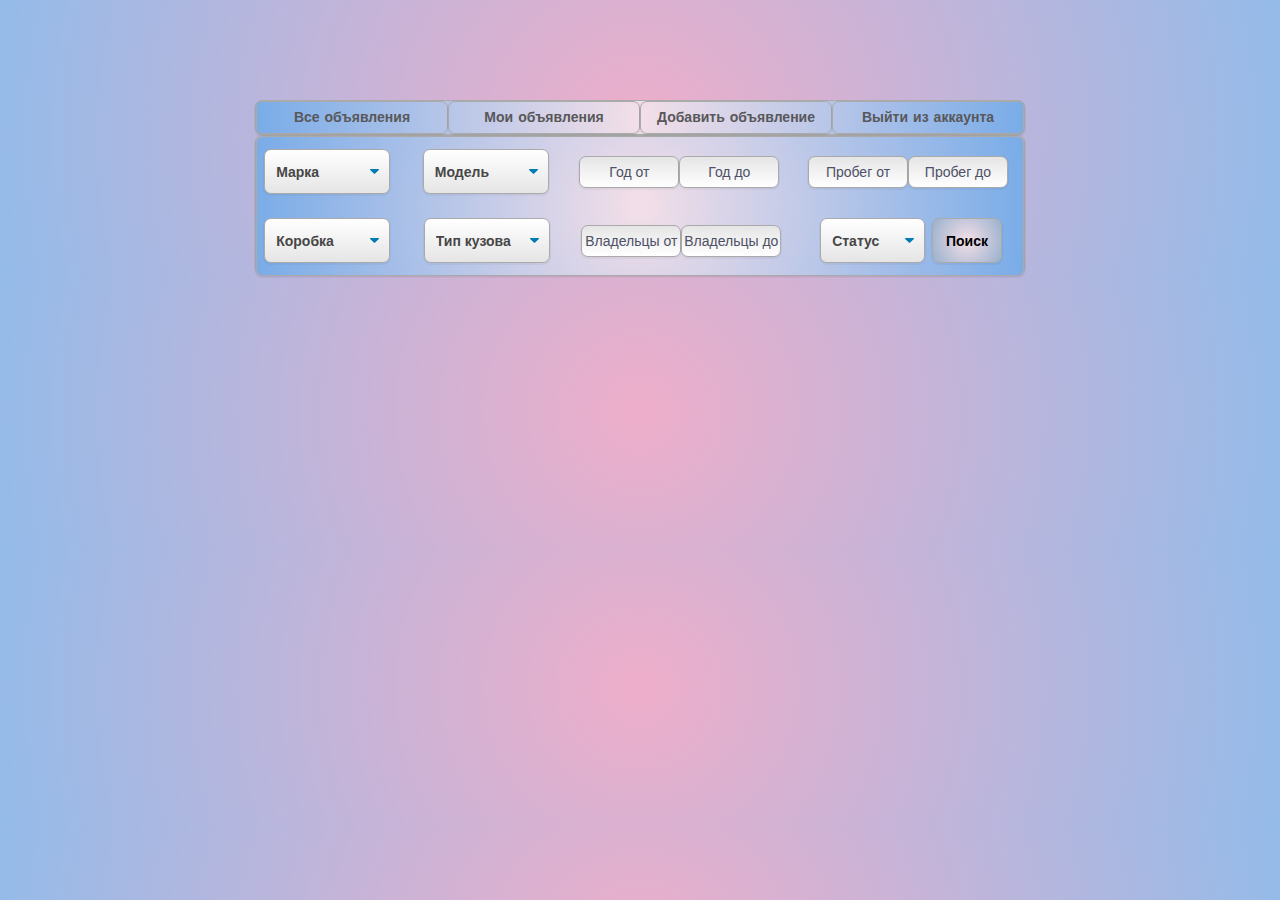
==== src/main/webapp/index.html @ 7c6b9d14 "Без фильтров." ====
<!DOCTYPE html>
<html lang="en">
<head>
    <meta charset="UTF-8">
    <meta http-equiv="X-UA-Compatible" content="IE=edge">
    <meta name="viewport" content="width=device-width, initial-scale=1.0">
    <link rel="preconnect" href="https://fonts.googleapis.com">
    <link rel="preconnect" href="https://fonts.gstatic.com" crossorigin>
    <link href="https://fonts.googleapis.com/css2?family=Josefin+Sans:wght@400;700&display=swap" rel="stylesheet">
    <title>Машинки</title>
    <script src="https://ajax.googleapis.com/ajax/libs/jquery/3.3.1/jquery.min.js"></script>
    <script src="https://code.jquery.com/jquery-3.4.1.min.js"></script>
    <link rel="stylesheet" href="https://use.fontawesome.com/releases/v5.6.1/css/all.css"
          integrity="sha384-gfdkjb5BdAXd+lj+gudLWI+BXq4IuLW5IT+brZEZsLFm++aCMlF1V92rMkPaX4PP" crossorigin="anonymous">

    <script src="logic.js"></script>
    <link rel="stylesheet" href="css/styleM.css">


</head>
<body>

<div class="container">
    <div class="nav">
        <div class="menu">
            Все объявления
        </div>
        <div class="menu" id="ow">
            Мои объявления
        </div>
        <div class="menu" id="new_post">
            Добавить объявление
        </div>
        <div class="menu" id="exit">
            Выйти из аккаунта
        </div>
    </div>
    <div class="todo-item" id="ti">

    </div>

    <div class="ca" id="c1">
        <div class="adv">
            <div class="f">
                <img src="image/au.jpeg" alt="альтернативный текст">
            </div>
            <div class="inf">
                <div class="us-info">
                    <div class="us">
                        <span><b>89787898989</b></span>
                    </div>
                    <div class="us">
                        <span><b>Иван</b></span>
                    </div>
                    <div class="price">
                        <span><b>Цена: 1598972р</b></span>
                    </div>
                    <div class="st-act">
                        <span><i class="fas fa-check"></i></span>
                    </div>
                </div>
                <div class="abcar" style="align-content: center">
                    <span><b>Lada Kalina, 2010 года, 158999 пробег. 3 хозяина.</b></span>
                </div>
                <div class="desc">
                <span>Я собственник уже 3 года, в машину вложено много сил и средств,
                    30 тыс назад перебран двигатель поршни безвтык, стойки сс20 вкруговую,
                    рулевая рейка сс20, вкруговую шумка, хорошая аудиосистема с усилителем,
                    камера заднего вида парктроники. Цена с учетом недостатков, торг только у капота.
                Цена с учетом недостатков, торг только у капота.
                Цена с учетом недостатков, торг только у капота.</span>
                </div>
            </div>
        </div>

    </div>

</div>


</body>
</html>
---- src/main/webapp/css/styleM.css ----
* {
    padding: 0;
    margin: 0;
    box-sizing: border-box;
}

body {
    font-family: 'Josefin Sans', sans-serif;
    font-size: 14px;
    display: flex;
    justify-content: center;
    background: rgb(238, 174, 202);
    background: radial-gradient(circle, rgba(238, 174, 202, 1) 0%, rgba(148, 187, 233, 1) 100%);

}

.container {
    width: 100%;
    max-width: 770px;
    margin: 100px 30px 0;
}

.nav {
    width: 100%;
    height: 35px;
    background: rgb(244, 223, 232);
    background: radial-gradient(circle, rgba(244, 223, 232, 1) 0%, rgba(121, 172, 232, 1) 100%);
    display: flex;
    cursor: pointer;
    justify-content: space-between;
    flex-wrap: wrap;
    border: 1px solid #aaa;
    box-shadow: 0 1px 0 1px rgba(0, 0, 0, .04);
    border-radius: .5em;
    color: hsl(240, 1%, 35%);
}

.nav2 {
    width: 100%;
    height: 35px;
/*    background: rgb(244, 223, 232);
    background: radial-gradient(circle, rgba(244, 223, 232, 1) 0%, rgba(121, 172, 232, 1) 100%);*/
    display: flex;
    cursor: pointer;
    justify-content: space-between;
    flex-wrap: wrap;
    border: 1px solid #aaa;
    box-shadow: 0 1px 0 1px rgba(0, 0, 0, .04);
    border-radius: .5em;
    color: hsl(240, 1%, 35%);
}

.menu {
    width: 25%;
    display: flex;
    justify-content: center;
    align-items: center;
    padding-left: 7px;
    padding-right: 7px;
    font-family: 'Josefin Sans', sans-serif;
    font-weight: bold;
    border: 1px solid #aaa;
    box-shadow: 0 1px 0 1px rgba(0, 0, 0, .04);
    border-radius: .5em;
}


#exitId {
    padding-right: 7px;
}



.new-todo {
    width: 100%;
    height: 140px;
    background-color: rgba(148, 187, 233, 1);
    margin-top: 35px;
    border-radius: 6px;
    display: flex;
}


.check {
    width: 140px;
    display: flex;
    justify-content: center;
    align-items: center;
    padding-left: 7px;
    padding-right: 7px
}


.todo-item input {
    text-align: center;
    width: 100px;
    padding: 7px 0;
    font-size: 14px;
    outline: none;
    color: black;
    background: linear-gradient(0deg, rgba(255, 255, 255, 1) 0%, rgba(229, 229, 229, 1) 100%);
    border: 1px solid #aaa;
    box-shadow: 0 1px 0 1px rgba(0, 0, 0, .04);
    border-radius: .5em;
}


.todo-item input::placeholder {
    text-align: center;
    color: hsl(233, 14%, 35%);
}

.todo-text {
    width: 280px;
    display: flex;
    align-items: center;
    font-size: 14px;
    color: hsl(234, 39%, 85%);
    margin-left: 7px;
}

.shadow {
    box-shadow: 0 0 0 9999px rgba(0, 0, 0, 0.3);
}

.descr {
    text-align: center;
    font-size: 12px;
}


.cg {
    width: 105px;
    padding: 7px 0;
    font-size: 12px;
    background-color: transparent;
    border: none;
    outline: none;
    color: hsl(110, 70%, 40%);
    font-family: 'Josefin Sans', sans-serif;
    text-align: center;
}

#cat_title {
    color: hsl(110, 70%, 40%);
}


#search {
    font-family: sans-serif;
    font-weight: 700;
    margin-left: 7px;
    width: 70px;
    text-align: center;
    height: 45px;
    font-size: 14px;
    top: -35px;
    outline: none;
    color: black;
    background: rgb(244,223,232);
    background: radial-gradient(circle, rgba(244,223,232,1) 0%, rgba(153,177,205,1) 100%);
    border: 1px solid #aaa;
    box-shadow: 0 1px 0 1px rgba(0, 0, 0, .04);
    border-radius: .5em;
}

#find {
    width: 100%;
    height: 140px;
    background: rgb(244, 223, 232);
    background: radial-gradient(circle, rgba(244, 223, 232, 1) 0%, rgba(121, 172, 232, 1) 100%);
    display: flex;
    cursor: pointer;
    justify-content: space-between;
    flex-wrap: wrap;
    border: 1px solid #aaa;
    box-shadow: 0 1px 0 1px rgba(0, 0, 0, .04);
    border-radius: .5em;
}

.sel-cat {
    width: 105px;
}

.todo-item {
    width: 100%;
    height: 140px;
    display: flex;
    cursor: pointer;
    justify-content: space-between;
    flex-wrap: wrap;
    border: 1px solid #aaa;
    box-shadow: 0 1px 0 1px rgba(0, 0, 0, .04);
    border-radius: .5em;
}


#yes {
    margin-top: 7px;
    width: 100%;
    height: 224px;
    background: rgb(241, 235, 237);
    background: radial-gradient(circle, rgb(234, 230, 231) 0%, rgb(194, 201, 207) 100%);
    display: flex;
    transition: all .25s ease;
    cursor: pointer;
    transition-property: box-shadow, transform, border-color;
    border: 1px solid #aaa;
    box-shadow: 0 1px 0 1px rgba(0, 0, 0, .04);
    border-radius: .5em;
    opacity: 0.40;
}

.adv {
    margin-top: 7px;
    width: 100%;
    height: 224px;
    background: rgb(244, 223, 232);
    background: radial-gradient(circle, rgba(244, 223, 232, 1) 0%, rgba(121, 172, 232, 1) 100%);
    display: flex;
    transition: all .25s ease;
    cursor: pointer;
    transition-property: box-shadow, transform, border-color;
    border: 1px solid #aaa;
    box-shadow: 0 1px 0 1px rgba(0, 0, 0, .04);
    border-radius: .5em;

    /*  justify-content: space-between;
      flex-wrap: wrap;*/
}

.f {
    width: 35%;
    height: 210px;
    display: flex;
    cursor: pointer;
    transition: all .25s ease;
    transition-property: box-shadow, transform, border-color;
    margin-top: 7px;
    margin-bottom: 14px;
    justify-content: center;
    align-items: center;

}

.inf {
    margin-left: 10px;
    width: 65%;
    height: 100%;
    cursor: pointer;
    transition: all .25s ease;
    transition-property: box-shadow, transform, border-color;

}

img {
    width: 100%;
    height: 100%;
    padding: 7px;
}

.us-info {
    margin-top: 7px;
    width: 95%;
    display: flex;
    justify-content: space-between;
    height: 28px;
    font-size: 10px;
    border: none;
    outline: none;
    color: #474646;
}

.price, .us {
    display: flex;
    align-items: center;
    width: 30%;
    height: 100%;
    font-size: 10px;
    outline: none;
    color: #474646;
    background: rgb(255, 255, 255);
    background: linear-gradient(0deg, rgba(255, 255, 255, 1) 0%, rgba(229, 229, 229, 1) 100%);
    border: 1px solid #aaa;
    box-shadow: 0 1px 0 1px rgba(0, 0, 0, .04);
    border-radius: .5em;
    font-family: 'Josefin Sans', sans-serif;
}

.st-act {
    display: flex;
    align-items: center;
    width: 10%;
    height: 100%;
    font-size: 14px;
    outline: none;
    color: #474646;
    background: rgb(255, 255, 255);
    background: linear-gradient(0deg, rgba(255, 255, 255, 1) 0%, rgba(229, 229, 229, 1) 100%);
    border: 1px solid #aaa;
    box-shadow: 0 1px 0 1px rgba(0, 0, 0, .04);
    border-radius: .5em;
    font-family: 'Josefin Sans', sans-serif;
}


.title {
    margin-top: 10px;
    display: flex;
    align-items: center;
    width: 95%;
    height: 28px;
    padding: 7px 0;
    font-size: 14px;
    outline: none;
    color: #474646;
    background: rgb(255, 255, 255);
    background: linear-gradient(0deg, rgba(255, 255, 255, 1) 0%, rgba(229, 229, 229, 1) 100%);
    border: 1px solid #aaa;
    box-shadow: 0 1px 0 1px rgba(0, 0, 0, .04);
    border-radius: .5em;
    font-family: 'Josefin Sans', sans-serif;
}

.abcar {
    margin-top: 10px;
    display: flex;
    align-items: center;
    width: 95%;
    height: 28px;
    padding: 7px 0;
    font-size: 10px;
    outline: none;
    color: #474646;
    background: rgb(255, 255, 255);
    background: linear-gradient(0deg, rgba(255, 255, 255, 1) 0%, rgba(229, 229, 229, 1) 100%);
    border: 1px solid #aaa;
    box-shadow: 0 1px 0 1px rgba(0, 0, 0, .04);
    border-radius: .5em;
    font-family: 'Josefin Sans', sans-serif;
}

.desc {
    margin-top: 10px;
    display: flex;
    align-items: center;
    width: 95%;
    height: 119px;
    padding: 7px 0;
    font-size: 10px;
    color: #474646;
    background: rgb(255, 255, 255);
    background: linear-gradient(0deg, rgba(255, 255, 255, 1) 0%, rgba(229, 229, 229, 1) 100%);
    border: 1px solid #aaa;
    box-shadow: 0 1px 0 1px rgba(0, 0, 0, .04);
    border-radius: .5em;
    font-family: 'Josefin Sans', sans-serif;
}

span {
    width: 100%;
    float: left;
    font-family: 'Josefin Sans', sans-serif;
    text-align: center;
    padding: 7px;
}

b {
    font-family: 'Josefin Sans', sans-serif;
    text-align: center;
    font-size: 14px;
    padding: 7px;
}

.us:hover {
    transform: translateY(-2px);
    box-shadow: 0 0 7px 0 hsl(237, 8%, 54%);
    border-color: hsl(233, 22%, 70%);
}


.todo-item:hover {
    transform: translateY(-2px);
    box-shadow: 0 0 7px 0 hsl(237, 8%, 54%);
    border-color: hsl(233, 22%, 70%);
}

.adv:hover {
    transform: translateY(-2px);
    box-shadow: 0 0 7px 0 hsl(237, 8%, 54%);
    border-color: hsl(233, 22%, 70%);
}

.save:hover {
    transform: translateY(-2px);
    box-shadow: 0 0 7px 0 hsl(237, 8%, 54%);
    border-color: hsl(233, 22%, 70%);
}

.menu:hover {
    transform: translateY(-2px);
    box-shadow: 0 0 7px 0 hsl(237, 8%, 54%);
    border-color: hsl(233, 22%, 70%);
}

.select-css {
    display: block;
    font-size: 14px;
    font-family: sans-serif;
    font-weight: 700;
    color: #474646;
    line-height: 2;
    padding: .6em 1.4em .5em .8em;
    width: 100%;
    box-sizing: border-box;
    margin: 0;
    border: 1px solid #aaa;
    box-shadow: 0 1px 0 1px rgba(0, 0, 0, .04);
    border-radius: .5em;
    -moz-appearance: none;
    -webkit-appearance: none;
    appearance: none;
    background-color: #fff;
    background-image: url('data:image/svg+xml;charset=US-ASCII,%3Csvg%20xmlns%3D%22http%3A%2F%2Fwww.w3.org%2F2000%2Fsvg%22%20width%3D%22292.4%22%20height%3D%22292.4%22%3E%3Cpath%20fill%3D%22%23007CB2%22%20d%3D%22M287%2069.4a17.6%2017.6%200%200%200-13-5.4H18.4c-5%200-9.3%201.8-12.9%205.4A17.6%2017.6%200%200%200%200%2082.2c0%205%201.8%209.3%205.4%2012.9l128%20127.9c3.6%203.6%207.8%205.4%2012.8%205.4s9.2-1.8%2012.8-5.4L287%2095c3.5-3.5%205.4-7.8%205.4-12.8%200-5-1.9-9.2-5.5-12.8z%22%2F%3E%3C%2Fsvg%3E'), linear-gradient(to bottom, #ffffff 0%, #e5e5e5 100%);
    background-repeat: no-repeat, repeat;
    background-position: right .7em top 50%, 0 0;
    background-size: .65em auto, 100%;
}

.select-css::-ms-expand {
    display: none;
}

.select-css:hover {
    border-color: #888;
}

.select-css:focus {
    border-color: #aaa;
    box-shadow: 0 0 1px 3px rgba(59, 153, 252, .7);
    color: #222;
    outline: none;
}

.select-css option {
    font-weight: normal;
}

*[dir="rtl"] .select-css, :root:lang(ar) .select-css, :root:lang(iw) .select-css {
    background-position: left .7em top 50%, 0 0;
    padding: .6em .8em .5em 1.4em;
}
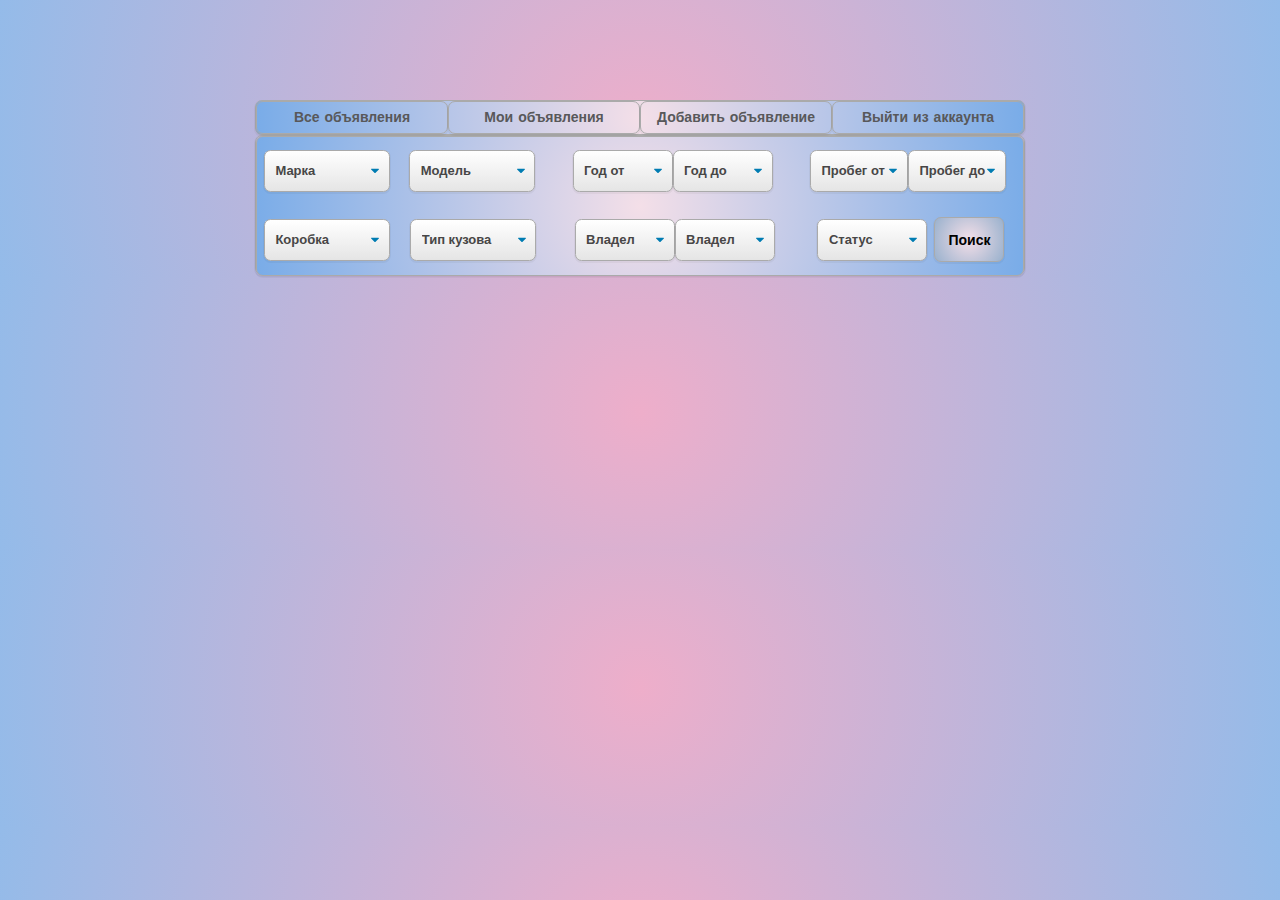
==== commit c40e042e: "Весь проект" ====
--- a/src/main/webapp/index.html
+++ b/src/main/webapp/index.html
@@ -22,7 +22,7 @@
 
 <div class="container">
     <div class="nav">
-        <div class="menu">
+        <div class="menu" id="alp">
             Все объявления
         </div>
         <div class="menu" id="ow">
@@ -42,7 +42,8 @@
     <div class="ca" id="c1">
         <div class="adv">
             <div class="f">
-                <img src="image/au.jpeg" alt="альтернативный текст">
+              <!--  <img src="<c:url value='/download.do?id=${can.id}'/>" width="200px" height="150px"/>-->
+               <!-- <img src="image/au.jpeg" alt="альтернативный текст">-->
             </div>
             <div class="inf">
                 <div class="us-info">
--- a/src/main/webapp/css/styleM.css
+++ b/src/main/webapp/css/styleM.css
@@ -225,13 +225,11 @@
     box-shadow: 0 1px 0 1px rgba(0, 0, 0, .04);
     border-radius: .5em;
 
-    /*  justify-content: space-between;
-      flex-wrap: wrap;*/
 }
 
 .f {
     width: 35%;
-    height: 210px;
+    height: 220px;
     display: flex;
     cursor: pointer;
     transition: all .25s ease;
@@ -274,7 +272,7 @@
 .price, .us {
     display: flex;
     align-items: center;
-    width: 30%;
+    min-width: 24%;
     height: 100%;
     font-size: 10px;
     outline: none;
@@ -371,6 +369,28 @@
     font-size: 14px;
     padding: 7px;
 }
+.abcar:hover {
+    transform: translateY(-2px);
+    box-shadow: 0 0 7px 0 hsl(237, 8%, 54%);
+    border-color: hsl(233, 22%, 70%);
+}
+
+.st-act:hover {
+    transform: translateY(-2px);
+    box-shadow: 0 0 7px 0 hsl(237, 8%, 54%);
+    border-color: hsl(233, 22%, 70%);
+}
+
+.price:hover {
+    transform: translateY(-2px);
+    box-shadow: 0 0 7px 0 hsl(237, 8%, 54%);
+    border-color: hsl(233, 22%, 70%);
+}
+.desc:hover {
+    transform: translateY(-2px);
+    box-shadow: 0 0 7px 0 hsl(237, 8%, 54%);
+    border-color: hsl(233, 22%, 70%);
+}
 
 .us:hover {
     transform: translateY(-2px);
@@ -405,7 +425,7 @@
 
 .select-css {
     display: block;
-    font-size: 14px;
+    font-size: 13px;
     font-family: sans-serif;
     font-weight: 700;
     color: #474646;
